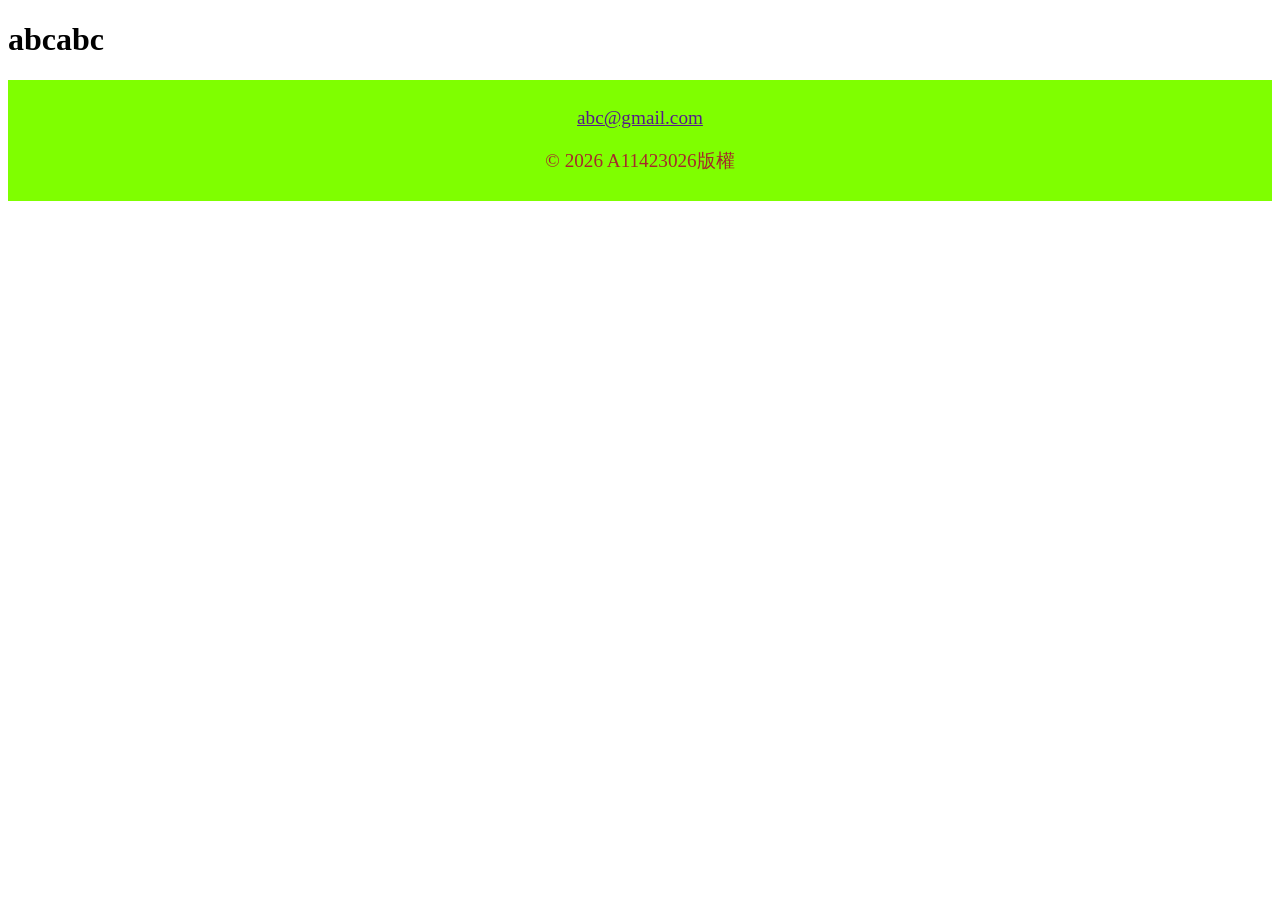
==== index.html @ 789562d3 "Add files via upload" ====
<!DOCTYPE html>
<html lang="en">
<head>
    <meta charset="UTF-8">
    <meta name="viewport" content="width=device-width, initial-scale=1.0">
    <link rel="stylesheet" href="style.css">
    <title>Document</title>
</head>
<body>
    <h1>abcabc</h1>
    <footer>
        <p><a href="">abc@gmail.com</a></p>
        <p>&copy; 2026 A11423026版權</p>
    </footer>
</body>
</html>
---- style.css ----
@charset "UTF-8";

footer{
    text-align: center;
    background-color: chartreuse;
    color: brown;
    padding: 8px;
    font-size: 1.2rem;
}
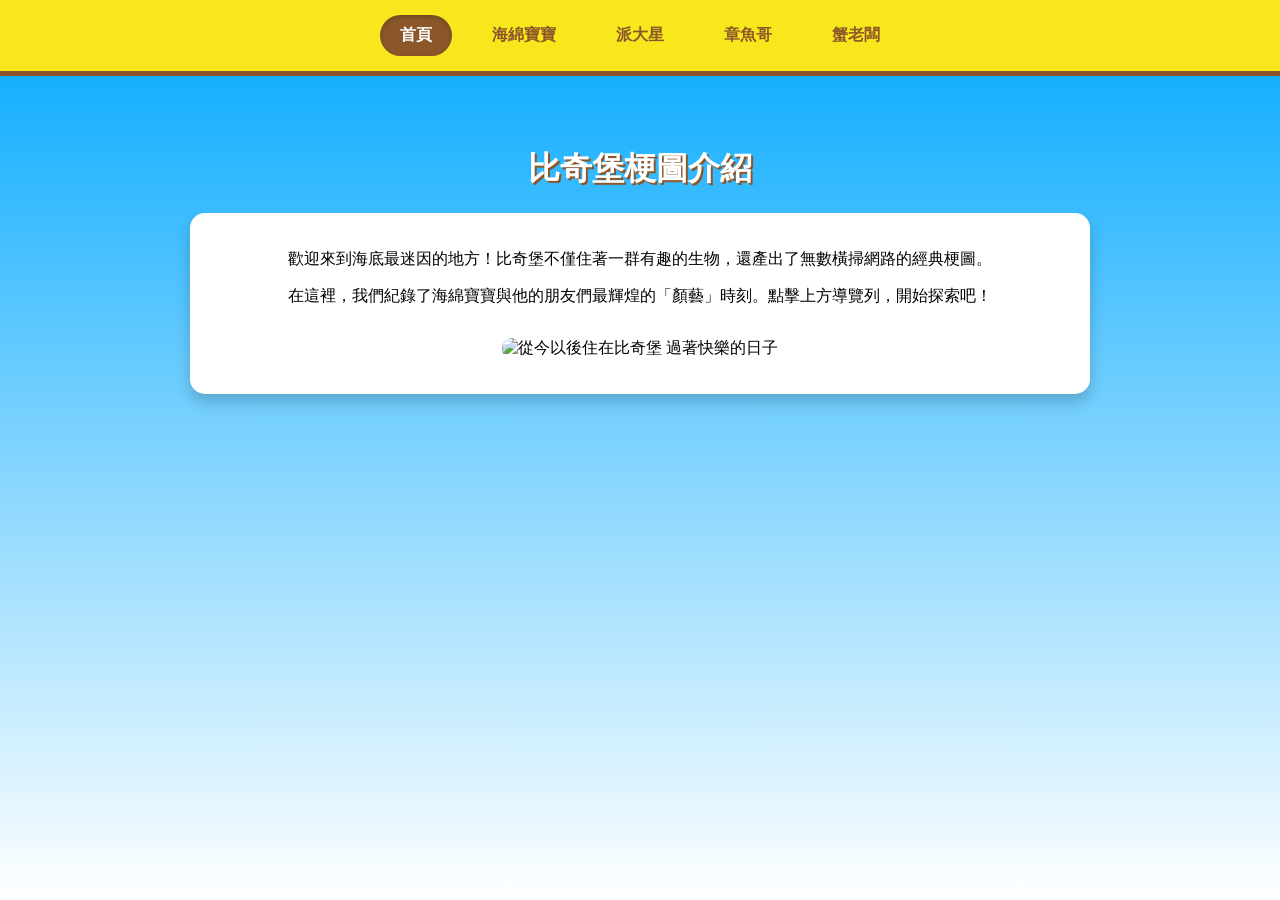
==== commit baff8415: "Add files via upload" ====
--- a/index.html
+++ b/index.html
@@ -1,16 +1,25 @@
 <!DOCTYPE html>
-<html lang="en">
+<html lang="zh-TW">
 <head>
     <meta charset="UTF-8">
-    <meta name="viewport" content="width=device-width, initial-scale=1.0">
+    <title>比奇堡梗圖介紹 - 首頁</title>
     <link rel="stylesheet" href="style.css">
-    <title>Document</title>
 </head>
 <body>
-    <h1>abcabc</h1>
-    <footer>
-        <p><a href="">abc@gmail.com</a></p>
-        <p>&copy; 2026 A11423026版權</p>
-    </footer>
+    <nav>
+        <a href="index.html" class="active">首頁</a>
+        <a href="spongebob.html">海綿寶寶</a>
+        <a href="patrick.html">派大星</a>
+        <a href="squidward.html">章魚哥</a>
+        <a href="mrkrabs.html">蟹老闆</a>
+    </nav>
+    <div class="container">
+        <h1>比奇堡梗圖介紹</h1>
+        <div class="meme-card">
+            <p>歡迎來到海底最迷因的地方！比奇堡不僅住著一群有趣的生物，還產出了無數橫掃網路的經典梗圖。</p>
+            <p>在這裡，我們紀錄了海綿寶寶與他的朋友們最輝煌的「顏藝」時刻。點擊上方導覽列，開始探索吧！</p>
+            <img src="https://i.imgur.com/I7j5sWi.jpeg" alt="從今以後住在比奇堡 過著快樂的日子">
+        </div>
+    </div>
 </body>
-</html>+</html>
--- a/style.css
+++ b/style.css
@@ -1,9 +1,109 @@
-@charset "UTF-8";
+/* style.css */
+:root {
+    /* 預設顏色 (首頁) */
+    --theme-color: #00a8ff; /* 海洋藍 */
+    --nav-bg: #f8e71c;    /* 經典黃 */
+    --text-color: #8b572a; /* 巧克力棕 */
+}
 
-footer{
+/* 角色色系定義 */
+body.spongebob-theme { --theme-color: #f8e71c; --nav-bg: #ffeb3b; --text-color: #8b572a; }
+body.patrick-theme   { --theme-color: #ff9a9e; --nav-bg: #ffcbd1; --text-color: #d84315; }
+body.squidward-theme { --theme-color: #7fcdff; --nav-bg: #b3e5fc; --text-color: #006064; }
+body.mrkrabs-theme   { --theme-color: #ff5252; --nav-bg: #ff8a80; --text-color: #b71c1c; }
+
+body {
+    margin: 0;
+    font-family: 'Microsoft JhengHei', sans-serif;
+    /* 背景會隨主題色變動 */
+    background: linear-gradient(to bottom, var(--theme-color) 0%, #ffffff 100%);
+    min-height: 100vh;
+    transition: background 0.5s ease; /* 增加切換時的平滑感 */
+}
+
+nav {
+    background-color: var(--nav-bg);
+    border-bottom: 5px solid var(--text-color);
+    padding: 15px;
+    display: flex;
+    justify-content: center;
+    position: sticky;
+    top: 0;
+    z-index: 1000;
+}
+
+/* 修改 style.css 中的導覽列按鈕樣式 */
+
+nav a {
+    text-decoration: none;
+    color: var(--text-color);
+    font-weight: bold;
+    margin: 0 10px;
+    padding: 10px 20px;
+    border-radius: 25px;
+    transition: all 0.3s cubic-bezier(0.175, 0.885, 0.32, 1.275); /* 增加彈性動畫感 */
+    position: relative;
+    display: inline-block;
+}
+
+/* 滑鼠指到時的效果 (Hover) */
+nav a:hover {
+    background-color: white; /* 變成白色底 */
+    color: var(--theme-color); /* 文字變成該頁面的主題色 */
+    transform: scale(1.2) translateY(-2px); /* 放大並輕微向上浮動 */
+    box-shadow: 0 5px 15px rgba(0, 0, 0, 0.2); /* 增加陰影讓它像浮起來 */
+}
+
+/* 點擊當前頁面的效果 (Active) */
+nav a.active {
+    background-color: var(--text-color);
+    color: white;
+    box-shadow: inset 0 2px 5px rgba(0, 0, 0, 0.2);
+}
+
+/* 選配：滑鼠指到時增加一個小符號 (例如波浪) */
+nav a:hover::after {
+    content: '🫧';
+    position: absolute;
+    top: -15px;
+    left: 50%;
+    transform: translateX(-50%);
+    font-size: 12px;
+    animation: floatUp 1s infinite;
+}
+
+@keyframes floatUp {
+    0% { transform: translate(-50%, 0); opacity: 1; }
+    100% { transform: translate(-50%, -15px); opacity: 0; }
+}
+
+
+.container {
+    max-width: 900px;
+    margin: 30px auto;
+    padding: 20px;
     text-align: center;
-    background-color: chartreuse;
-    color: brown;
-    padding: 8px;
-    font-size: 1.2rem;
-}+}
+
+.meme-card {
+    background: white;
+    border-radius: 15px;
+    padding: 20px;
+    margin-bottom: 30px;
+    box-shadow: 0 8px 16px rgba(0,0,0,0.2);
+    border: 3px solid var(--sb-yellow);
+}
+
+.meme-card h3 { color: var(--sb-brown); margin-top: 0; }
+
+.meme-card img {
+    width: 100%;
+    max-width: 500px;
+    border-radius: 10px;
+    margin: 15px 0;
+}
+
+h1 {
+    color: white;
+    text-shadow: 2px 2px var(--text-color);
+}
